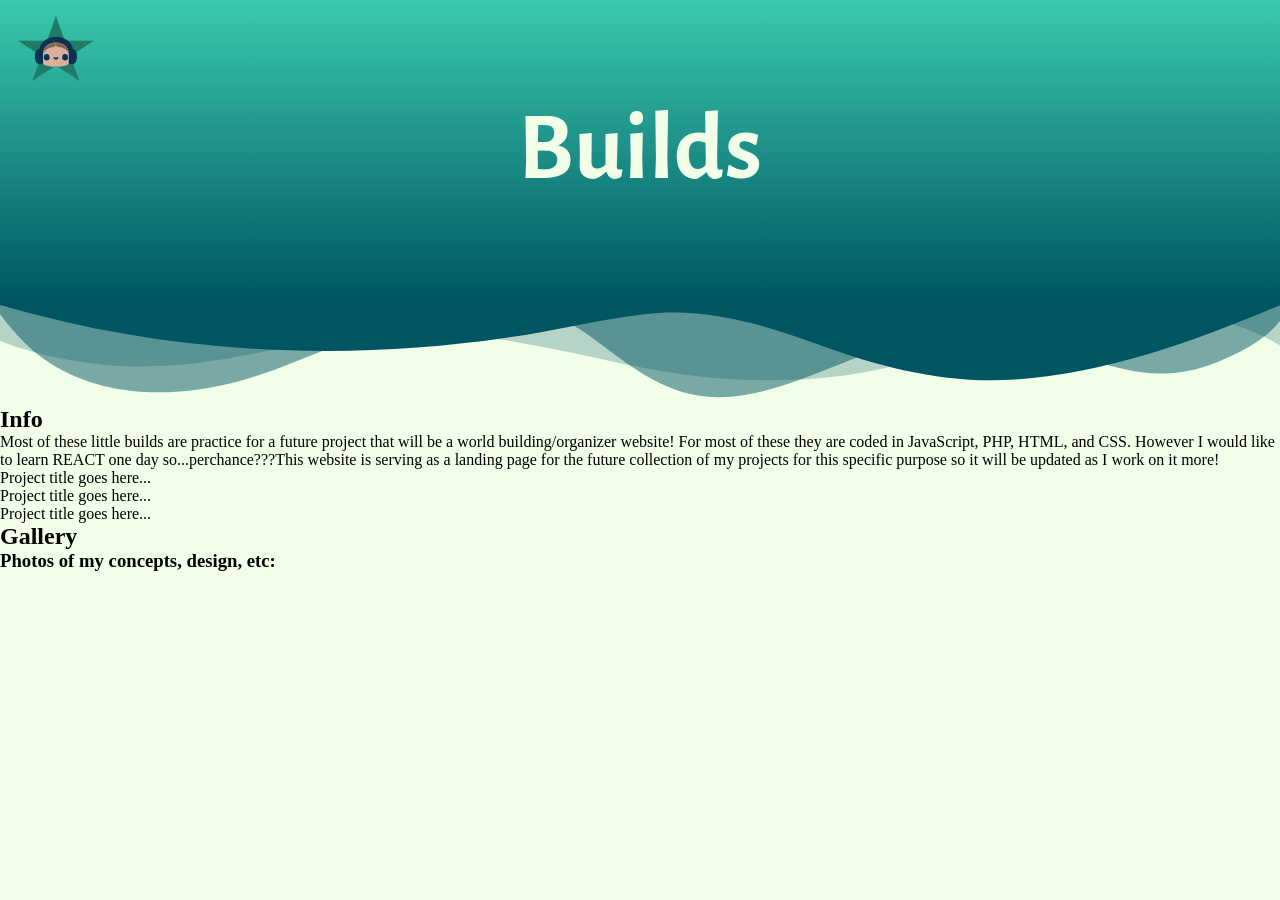
==== index.html @ 04c7b2c0 "start" ====
<!DOCTYPE html>
<html lang="en">
<head>
    <meta charset="UTF-8">
    <meta name="viewport" content="width=device-width, initial-scale=1.0">
    <title>Build Project</title>
    <link rel="preconnect" href="https://fonts.googleapis.com">
    <link rel="preconnect" href="https://fonts.gstatic.com" crossorigin>
    <link href="https://fonts.googleapis.com/css2?family=Alegreya+Sans:ital,wght@0,100;0,300;0,400;0,500;0,700;0,800;0,900;1,100;1,300;1,400;1,500;1,700;1,800;1,900&display=swap" rel="stylesheet">
    <link rel="stylesheet" href="css/index.css">
</head>
<body>
    <header>
        <a href="https://marmaggie.github.io/Portfolio/" target="_blank"><img src="images/logo.svg" alt="Portfolio Home"></a>
        <h1>Builds</h1>
    </header>
    <div class="custom-shape-divider-top-1784916588">
        <svg data-name="Layer 1" xmlns="http://www.w3.org/2000/svg" viewBox="0 0 1200 120" preserveAspectRatio="none">
            <path d="M0,0V46.29c47.79,22.2,103.59,32.17,158,28,70.36-5.37,136.33-33.31,206.8-37.5C438.64,32.43,512.34,53.67,583,72.05c69.27,18,138.3,24.88,209.4,13.08,36.15-6,69.85-17.84,104.45-29.34C989.49,25,1113-14.29,1200,52.47V0Z" opacity=".25" class="shape-fill"></path>
            <path d="M0,0V15.81C13,36.92,27.64,56.86,47.69,72.05,99.41,111.27,165,111,224.58,91.58c31.15-10.15,60.09-26.07,89.67-39.8,40.92-19,84.73-46,130.83-49.67,36.26-2.85,70.9,9.42,98.6,31.56,31.77,25.39,62.32,62,103.63,73,40.44,10.79,81.35-6.69,119.13-24.28s75.16-39,116.92-43.05c59.73-5.85,113.28,22.88,168.9,38.84,30.2,8.66,59,6.17,87.09-7.5,22.43-10.89,48-26.93,60.65-49.24V0Z" opacity=".5" class="shape-fill"></path>
            <path d="M0,0V5.63C149.93,59,314.09,71.32,475.83,42.57c43-7.64,84.23-20.12,127.61-26.46,59-8.63,112.48,12.24,165.56,35.4C827.93,77.22,886,95.24,951.2,90c86.53-7,172.46-45.71,248.8-84.81V0Z" class="shape-fill"></path>
        </svg>
    </div>

    <main>
        <section>
            <h2>Info</h2>
            <p>Most of these little builds are practice for a future project that will be a world building/organizer website! For most of these they are coded in JavaScript, PHP, HTML, and CSS. However I would like to learn REACT one day so...perchance???This website is serving as a landing page for the future collection of my projects for this specific purpose so it will be updated as I work on it more!</p>
        </section>
        <section>
            <div class="text_container">
                <div class="text_box">Project title goes here...</div>
            </div>
            <div class="text_container">
                <div class="text_box">Project title goes here...</div>
            </div>
            <div class="text_container">
                <div class="text_box">Project title goes here...</div>
            </div>
        </section>

        <section>
        <h2>Gallery</h2>
        <h3>Photos of my concepts, design, etc:</h3>
        </section>
    </main>
    <footer>

    </footer>
</body>
</html>
---- css/index.css ----
*{
    margin: 0px;
    padding: 0px;
    box-sizing: border-box;
}

body{
    background-color: #F1FFE9;
    
    background-repeat: no-repeat;
    background-size: cover;
    animation: colorChange 7s ease alternate infinite;

}

@keyframes colorChange {
0% {background-image: url('../images/background1.svg');}
11% {background-image: url('../images/background2.svg');}
20% {background-image: url('../images/background3.svg');}
30% {background-image: url('../images/background4.svg');}
40% {background-image: url('../images/background5.svg');}
50% {background-image: url('../images/background6.svg');}
60% {background-image: url('../images/background7.svg');}
70% {background-image: url('../images/background8.svg');}
80% {background-image: url('../images/background9.svg');}
100% {background-image: url('../images/background10.svg');}
}

header{
    background: linear-gradient(#3ACAAD, #005562);
    min-height: 300px;
}

header img {
    margin-top: 1rem;
    margin-left: 1rem;
    width: 5rem;
}

header h1{
    text-align: center;
    color: #F1FFE9;
    font-family: "Alegreya Sans", sans-serif;
    font-weight: 700;
    font-style: normal;
    font-size: 6rem;
}

.custom-shape-divider-top-1784916588 {
    position: relative;
    top: 0;
    left: 0;
    width: 100%;
    overflow: hidden;
    line-height: 0;
}

.custom-shape-divider-top-1784916588 svg {
    position: relative;
    display: block;
    width: calc(100% + 1.3px);
    height: 106px;
}

.custom-shape-divider-top-1784916588 .shape-fill {
    fill: #005562;
}



/**FONT**/
.alegreya-sans-thin {
  font-family: "Alegreya Sans", sans-serif;
  font-weight: 100;
  font-style: normal;
}

.alegreya-sans-light {
  font-family: "Alegreya Sans", sans-serif;
  font-weight: 300;
  font-style: normal;
}

.alegreya-sans-regular {
  font-family: "Alegreya Sans", sans-serif;
  font-weight: 400;
  font-style: normal;
}

.alegreya-sans-medium {
  font-family: "Alegreya Sans", sans-serif;
  font-weight: 500;
  font-style: normal;
}

.alegreya-sans-bold {
  font-family: "Alegreya Sans", sans-serif;
  font-weight: 700;
  font-style: normal;
}

.alegreya-sans-extrabold {
  font-family: "Alegreya Sans", sans-serif;
  font-weight: 800;
  font-style: normal;
}

.alegreya-sans-black {
  font-family: "Alegreya Sans", sans-serif;
  font-weight: 900;
  font-style: normal;
}

.alegreya-sans-thin-italic {
  font-family: "Alegreya Sans", sans-serif;
  font-weight: 100;
  font-style: italic;
}

.alegreya-sans-light-italic {
  font-family: "Alegreya Sans", sans-serif;
  font-weight: 300;
  font-style: italic;
}

.alegreya-sans-regular-italic {
  font-family: "Alegreya Sans", sans-serif;
  font-weight: 400;
  font-style: italic;
}

.alegreya-sans-medium-italic {
  font-family: "Alegreya Sans", sans-serif;
  font-weight: 500;
  font-style: italic;
}

.alegreya-sans-bold-italic {
  font-family: "Alegreya Sans", sans-serif;
  font-weight: 700;
  font-style: italic;
}

.alegreya-sans-extrabold-italic {
  font-family: "Alegreya Sans", sans-serif;
  font-weight: 800;
  font-style: italic;
}

.alegreya-sans-black-italic {
  font-family: "Alegreya Sans", sans-serif;
  font-weight: 900;
  font-style: italic;
}
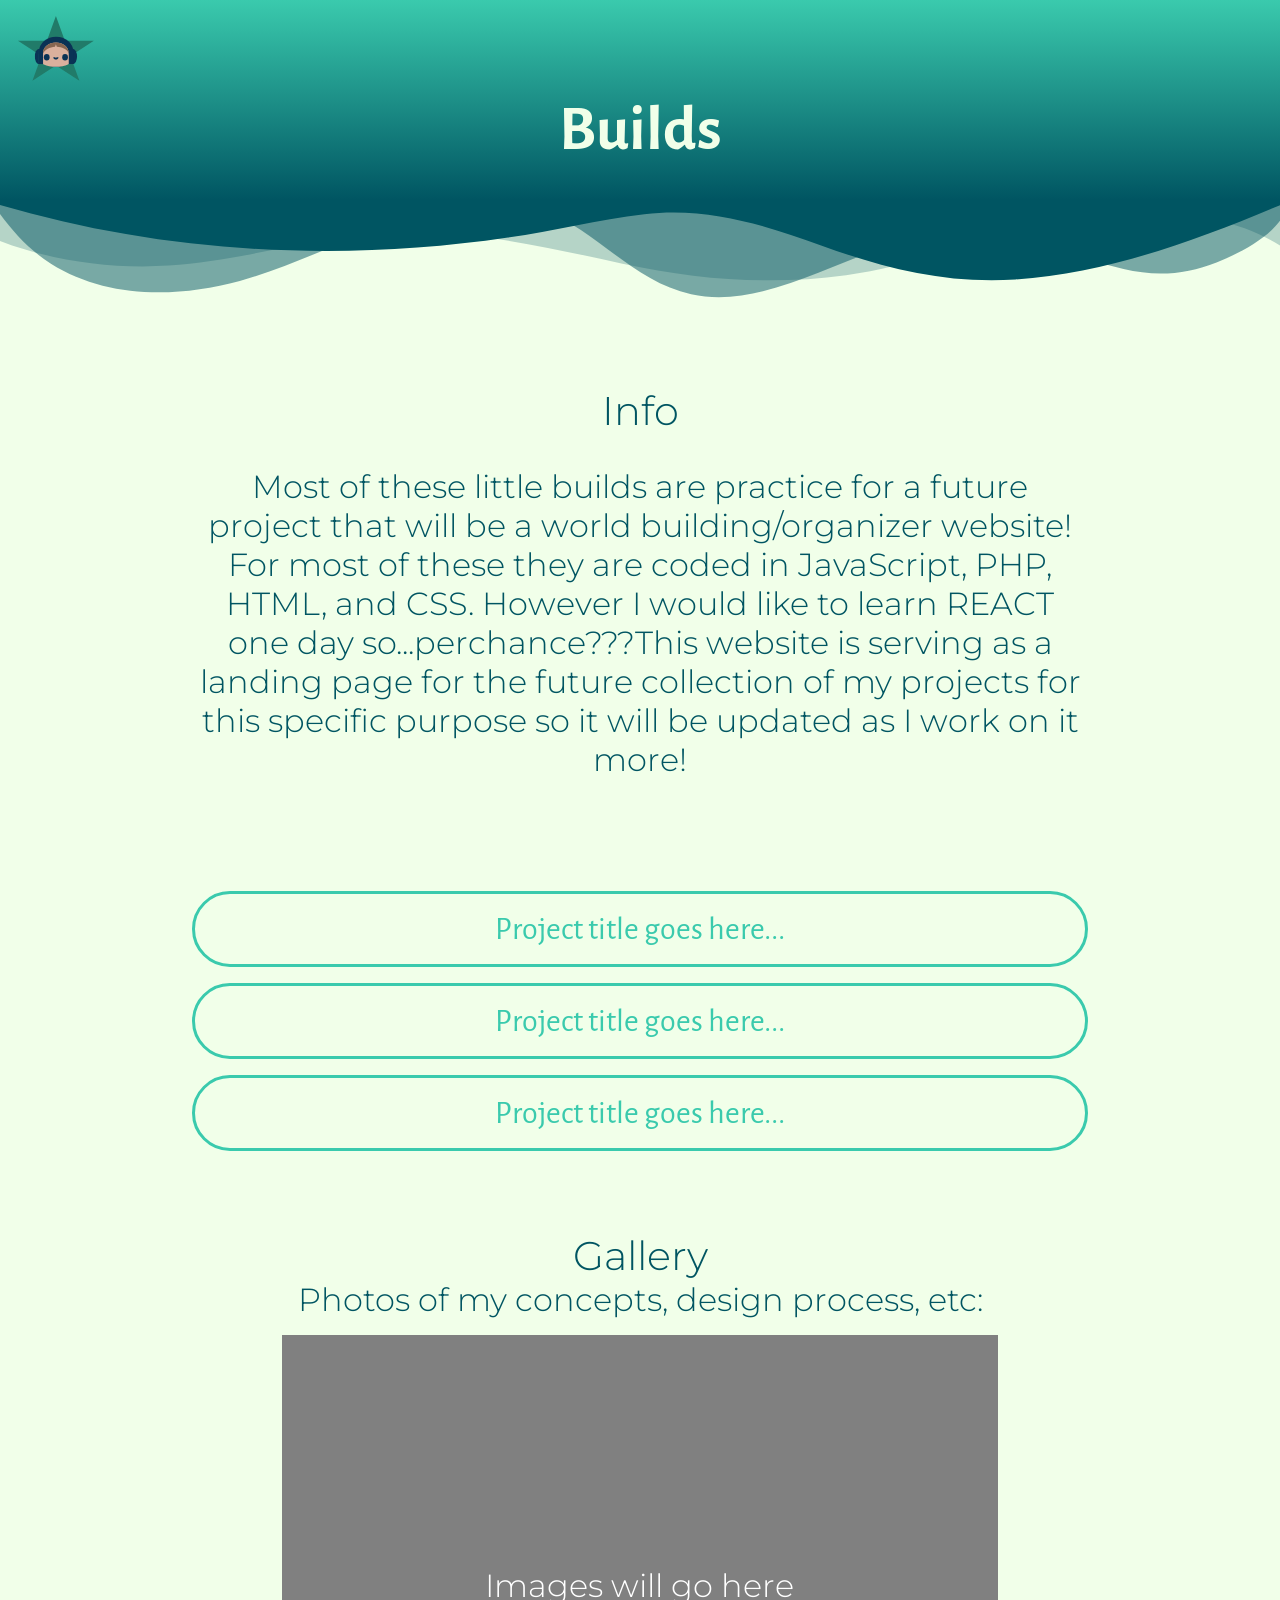
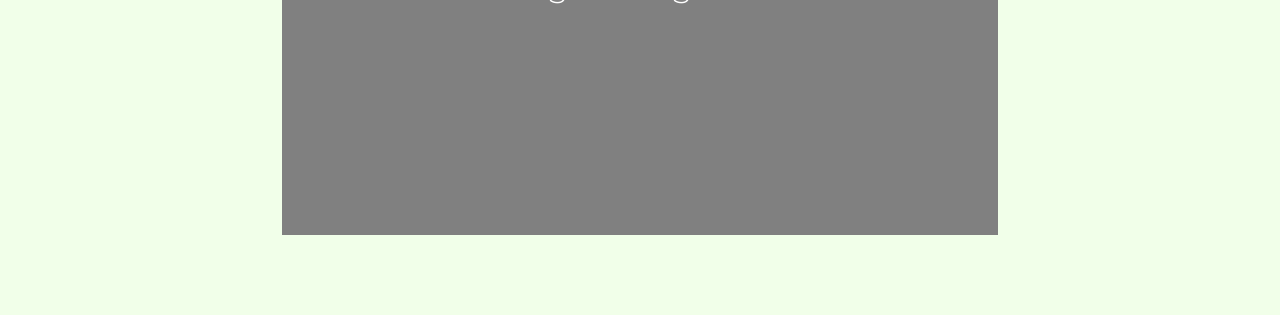
==== commit 1ed93cd5: "fixed background" ====
--- a/index.html
+++ b/index.html
@@ -7,6 +7,9 @@
     <link rel="preconnect" href="https://fonts.googleapis.com">
     <link rel="preconnect" href="https://fonts.gstatic.com" crossorigin>
     <link href="https://fonts.googleapis.com/css2?family=Alegreya+Sans:ital,wght@0,100;0,300;0,400;0,500;0,700;0,800;0,900;1,100;1,300;1,400;1,500;1,700;1,800;1,900&display=swap" rel="stylesheet">
+    <link rel="preconnect" href="https://fonts.googleapis.com">
+    <link rel="preconnect" href="https://fonts.gstatic.com" crossorigin>
+    <link href="https://fonts.googleapis.com/css2?family=Montserrat:ital,wght@0,100..900;1,100..900&display=swap" rel="stylesheet">
     <link rel="stylesheet" href="css/index.css">
 </head>
 <body>
@@ -28,20 +31,19 @@
             <p>Most of these little builds are practice for a future project that will be a world building/organizer website! For most of these they are coded in JavaScript, PHP, HTML, and CSS. However I would like to learn REACT one day so...perchance???This website is serving as a landing page for the future collection of my projects for this specific purpose so it will be updated as I work on it more!</p>
         </section>
         <section>
-            <div class="text_container">
-                <div class="text_box">Project title goes here...</div>
-            </div>
-            <div class="text_container">
-                <div class="text_box">Project title goes here...</div>
-            </div>
-            <div class="text_container">
-                <div class="text_box">Project title goes here...</div>
+            <div class="text-container">
+                <div class="text-box">Project title goes here...</div>
+                <div class="text-box">Project title goes here...</div>
+                <div class="text-box">Project title goes here...</div>
             </div>
         </section>
 
         <section>
         <h2>Gallery</h2>
-        <h3>Photos of my concepts, design, etc:</h3>
+        <h3>Photos of my concepts, design process, etc:</h3>
+        <div class="image-container">
+            <p>Images will go here</p>
+        </div>
         </section>
     </main>
     <footer>
--- a/css/index.css
+++ b/css/index.css
@@ -9,6 +9,10 @@
     
     background-repeat: no-repeat;
     background-size: cover;
+    background-position: center;
+
+    min-height: 100vh; 
+    background-attachment: fixed;
     animation: colorChange 7s ease alternate infinite;
 
 }
@@ -28,7 +32,7 @@
 
 header{
     background: linear-gradient(#3ACAAD, #005562);
-    min-height: 300px;
+    min-height: 200px;
 }
 
 header img {
@@ -43,7 +47,7 @@
     font-family: "Alegreya Sans", sans-serif;
     font-weight: 700;
     font-style: normal;
-    font-size: 6rem;
+    font-size: 4rem;
 }
 
 .custom-shape-divider-top-1784916588 {
@@ -66,9 +70,88 @@
     fill: #005562;
 }
 
+section {
+  margin: 0px auto;
+  width: 70%;
+  margin-top: 5rem;
+  margin-bottom: 5rem;
+  text-align: center;
+  font-family: "Alegreya Sans", sans-serif;
+  font-weight: 400;
+  font-style: normal;
+  color: #005562;
+}
+
+section h2{
+  font-size: 2.5rem;
+  font-family: "Montserrat", sans-serif;
+  font-optical-sizing: auto;
+  font-weight: 300;
+  font-style: normal;
+}
+
+section h3{
+  font-size: 2rem;
+  font-family: "Montserrat", sans-serif;
+  font-optical-sizing: auto;
+  font-weight: 300;
+  font-style: normal;
+}
+
+section p{
+  font-size: 2rem;
+  font-family: "Montserrat", sans-serif;
+  font-optical-sizing: auto;
+  font-weight: 300;
+  font-style: normal;
+  padding-top: 2rem;
+  padding-bottom: 2rem;
+}
+
+/************List Styling*****************/
+.text-container{
+  margin: 0px auto;
+  margin-top: 1rem;
+  margin-bottom: 1rem;
+  width: 100%;
+  font-size: 2rem;
+  color: #3ACAAD;
+}
+
+.text-box{
+  border-color: #3ACAAD;
+  border-style: solid;
+  margin-bottom: 1rem;
+  padding: 1rem;
+  border-radius: 50px;
+}
+
+
+/************Gallery stuff***************/
+
+.image-container {
+  margin: 0px auto;
+  margin-top: 1rem;
+  margin-bottom: 1rem;
+  background-color: grey;
+  width: 80%;
+  min-height: 500px;
+  display: flex;
+  justify-content: center;
+  align-items: center;
+  color: white;
+
+}
 
 
 /**FONT**/
+
+.montserrat-font {
+  font-family: "Montserrat", sans-serif;
+  font-optical-sizing: auto;
+  font-weight: 500;
+  font-style: normal;
+}
 .alegreya-sans-thin {
   font-family: "Alegreya Sans", sans-serif;
   font-weight: 100;
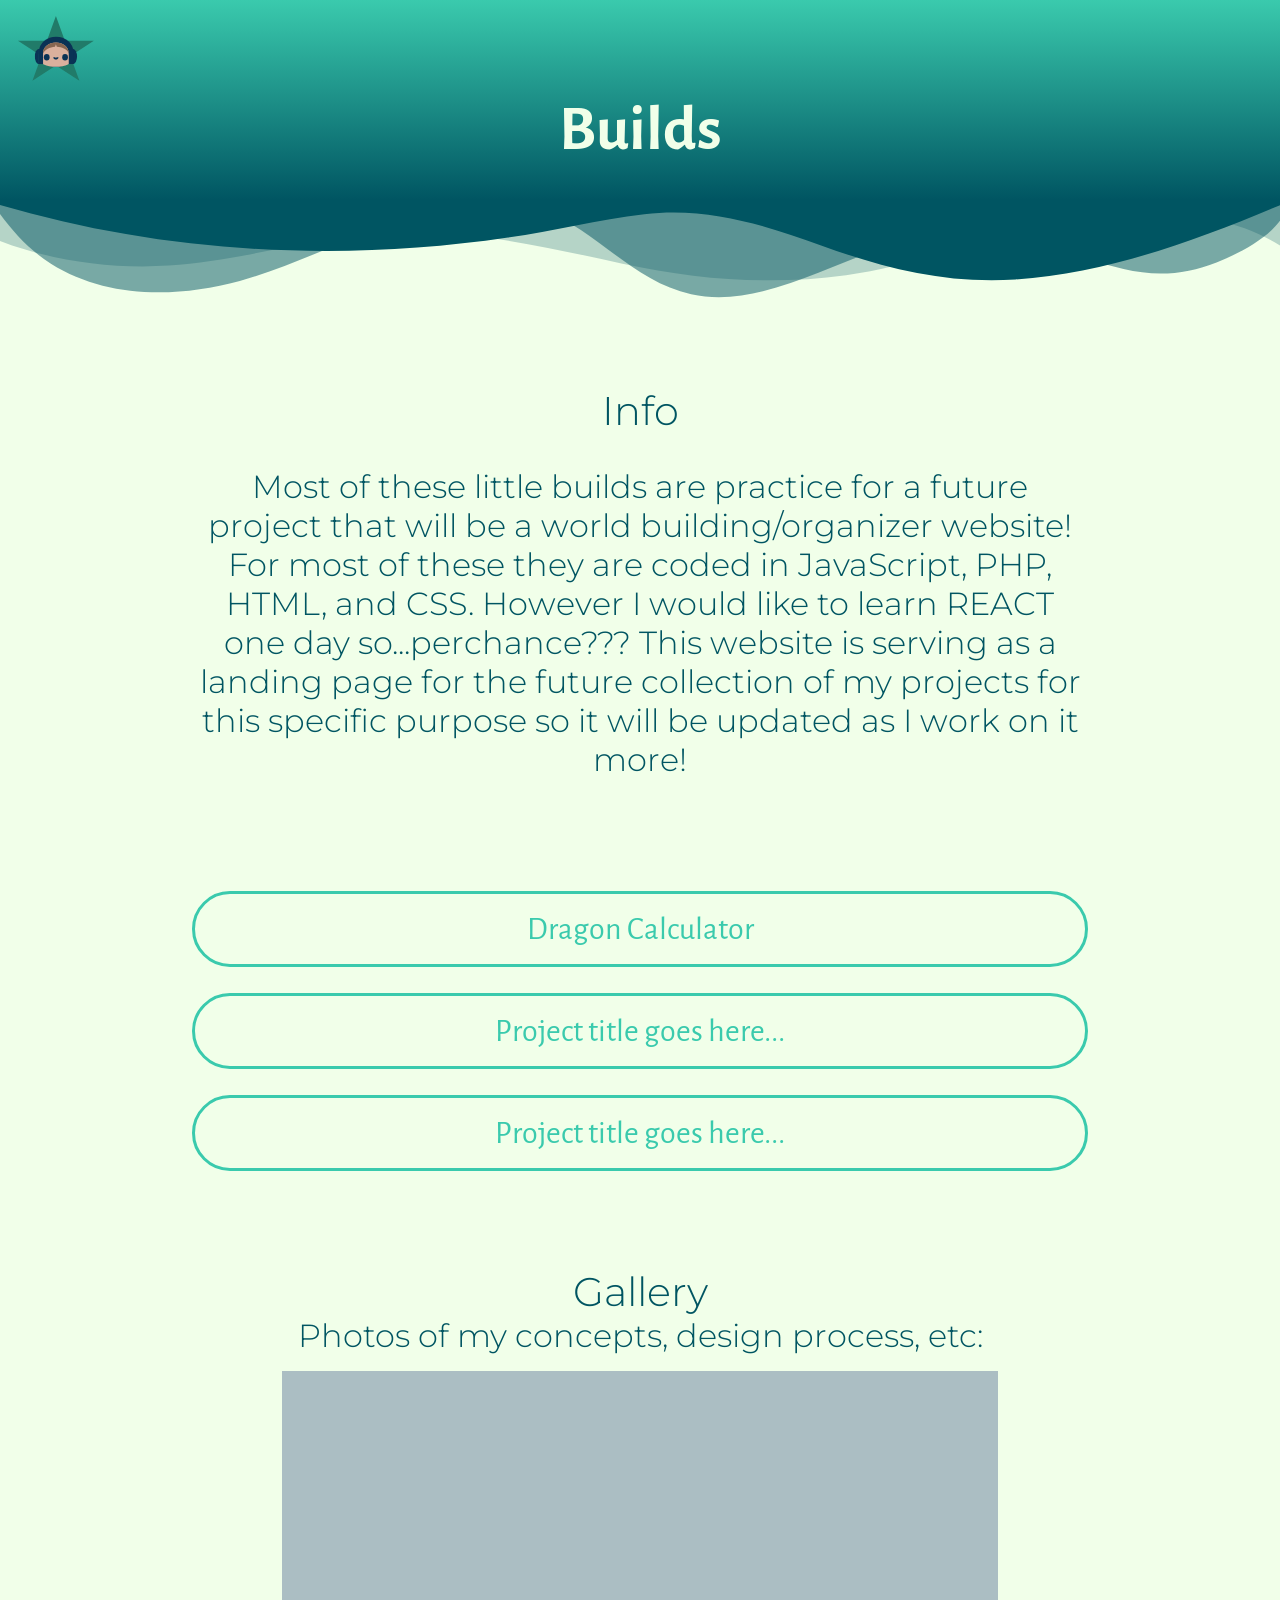
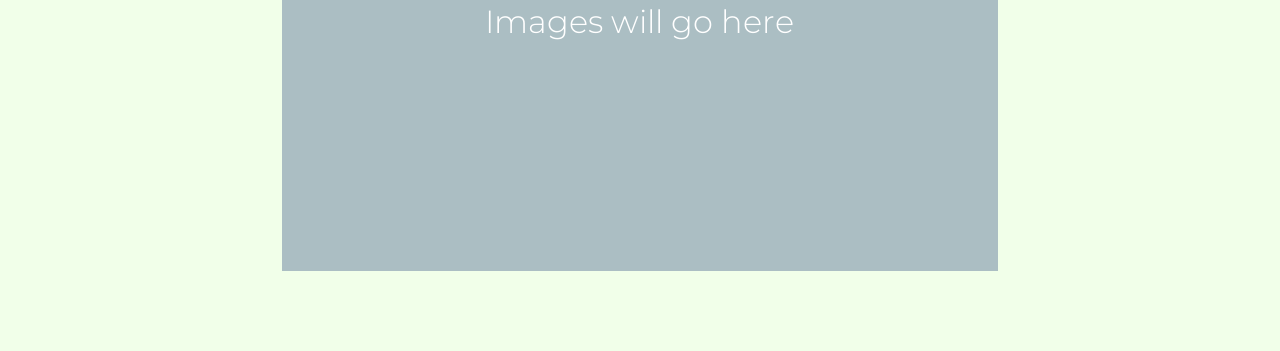
==== commit d922fbf3: "starting dragon calculator" ====
--- a/index.html
+++ b/index.html
@@ -28,11 +28,11 @@
     <main>
         <section>
             <h2>Info</h2>
-            <p>Most of these little builds are practice for a future project that will be a world building/organizer website! For most of these they are coded in JavaScript, PHP, HTML, and CSS. However I would like to learn REACT one day so...perchance???This website is serving as a landing page for the future collection of my projects for this specific purpose so it will be updated as I work on it more!</p>
+            <p>Most of these little builds are practice for a future project that will be a world building/organizer website! For most of these they are coded in JavaScript, PHP, HTML, and CSS. However I would like to learn REACT one day so...perchance??? This website is serving as a landing page for the future collection of my projects for this specific purpose so it will be updated as I work on it more!</p>
         </section>
         <section>
             <div class="text-container">
-                <div class="text-box">Project title goes here...</div>
+                <div class="text-box"><a href="projects/dragon_calc.html">Dragon Calculator</a></div>
                 <div class="text-box">Project title goes here...</div>
                 <div class="text-box">Project title goes here...</div>
             </div>
--- a/css/index.css
+++ b/css/index.css
@@ -108,7 +108,7 @@
   padding-bottom: 2rem;
 }
 
-/************List Styling*****************/
+
 .text-container{
   margin: 0px auto;
   margin-top: 1rem;
@@ -116,6 +116,19 @@
   width: 100%;
   font-size: 2rem;
   color: #3ACAAD;
+  display: flex;
+  flex-direction: column;
+  gap: 10px;
+}
+
+.text-container a{
+  text-decoration: none;
+  color: #3ACAAD;
+  font-size: 2rem;
+}
+
+.text-container a:hover{
+  color: #f1fdff;
 }
 
 .text-box{
@@ -124,7 +137,33 @@
   margin-bottom: 1rem;
   padding: 1rem;
   border-radius: 50px;
-}
+  animation: verticalWave 2s infinite ease-in-out;
+}
+
+
+.text-box:nth-child(1) { animation-delay: 0.15s; }
+.text-box:nth-child(2) { animation-delay: 0.3s; }
+.text-box:nth-child(3) { animation-delay: 0.45s; }
+.text-box:nth-child(4) { animation-delay: 0.6s; }
+
+
+.text-box:hover {
+  animation-play-state: paused;
+  cursor: pointer;
+}
+
+
+@keyframes verticalWave {
+  0%, 100% {
+    transform: translateY(0);
+  }
+  50% {
+    transform: translateY(-20px);
+  }
+}
+
+
+
 
 
 /************Gallery stuff***************/
@@ -133,7 +172,7 @@
   margin: 0px auto;
   margin-top: 1rem;
   margin-bottom: 1rem;
-  background-color: grey;
+  background-color: rgb(171, 190, 195);
   width: 80%;
   min-height: 500px;
   display: flex;
